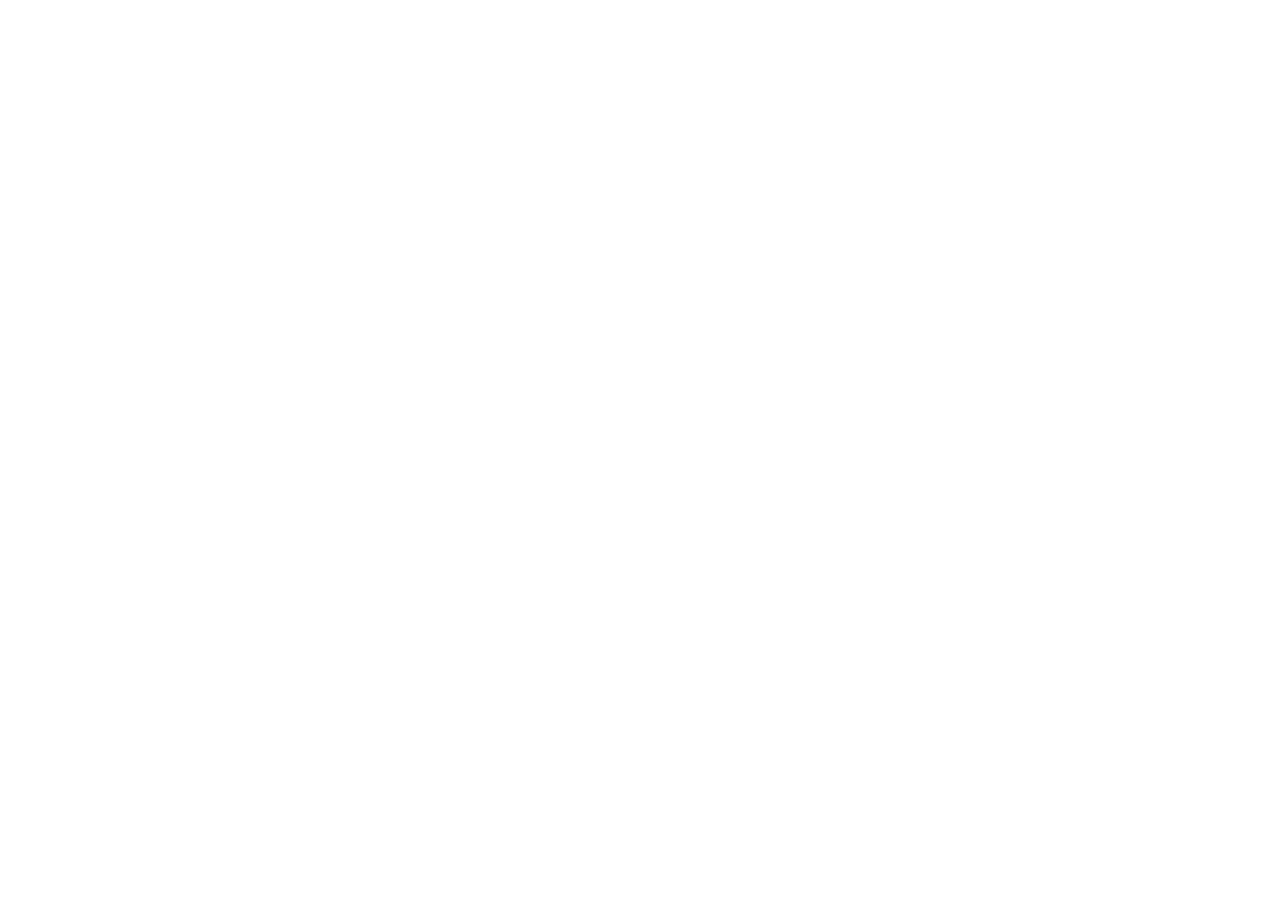
==== public/index.html @ 58ab4517 "Initial commit" ====
<!DOCTYPE html>
<html lang="en">
  <head>
    <meta charset="utf-8" />
    <link rel="icon" href="%PUBLIC_URL%/favicon.ico" />
    <meta name="viewport" content="width=device-width, initial-scale=1" />
    <meta name="theme-color" content="#000000" />
    <meta
      name="description"
      content="Web site created using create-react-app"
    />
    <link rel="apple-touch-icon" href="%PUBLIC_URL%/logo192.png" />
    <!--
      manifest.json provides metadata used when your web app is installed on a
      user's mobile device or desktop. See https://developers.google.com/web/fundamentals/web-app-manifest/
    -->
    <link rel="manifest" href="%PUBLIC_URL%/manifest.json" />
    <!--
      Notice the use of %PUBLIC_URL% in the tags above.
      It will be replaced with the URL of the `public` folder during the build.
      Only files inside the `public` folder can be referenced from the HTML.

      Unlike "/favicon.ico" or "favicon.ico", "%PUBLIC_URL%/favicon.ico" will
      work correctly both with client-side routing and a non-root public URL.
      Learn how to configure a non-root public URL by running `npm run build`.
    -->
    <title>React App</title>
  </head>
  <body>
    <noscript>You need to enable JavaScript to run this app.</noscript>
    <div id="root"></div>
    <!--
      This HTML file is a template.
      If you open it directly in the browser, you will see an empty page.

      You can add webfonts, meta tags, or analytics to this file.
      The build step will place the bundled scripts into the <body> tag.

      To begin the development, run `npm start` or `yarn start`.
      To create a production bundle, use `npm run build` or `yarn build`.
    -->
  </body>
</html>
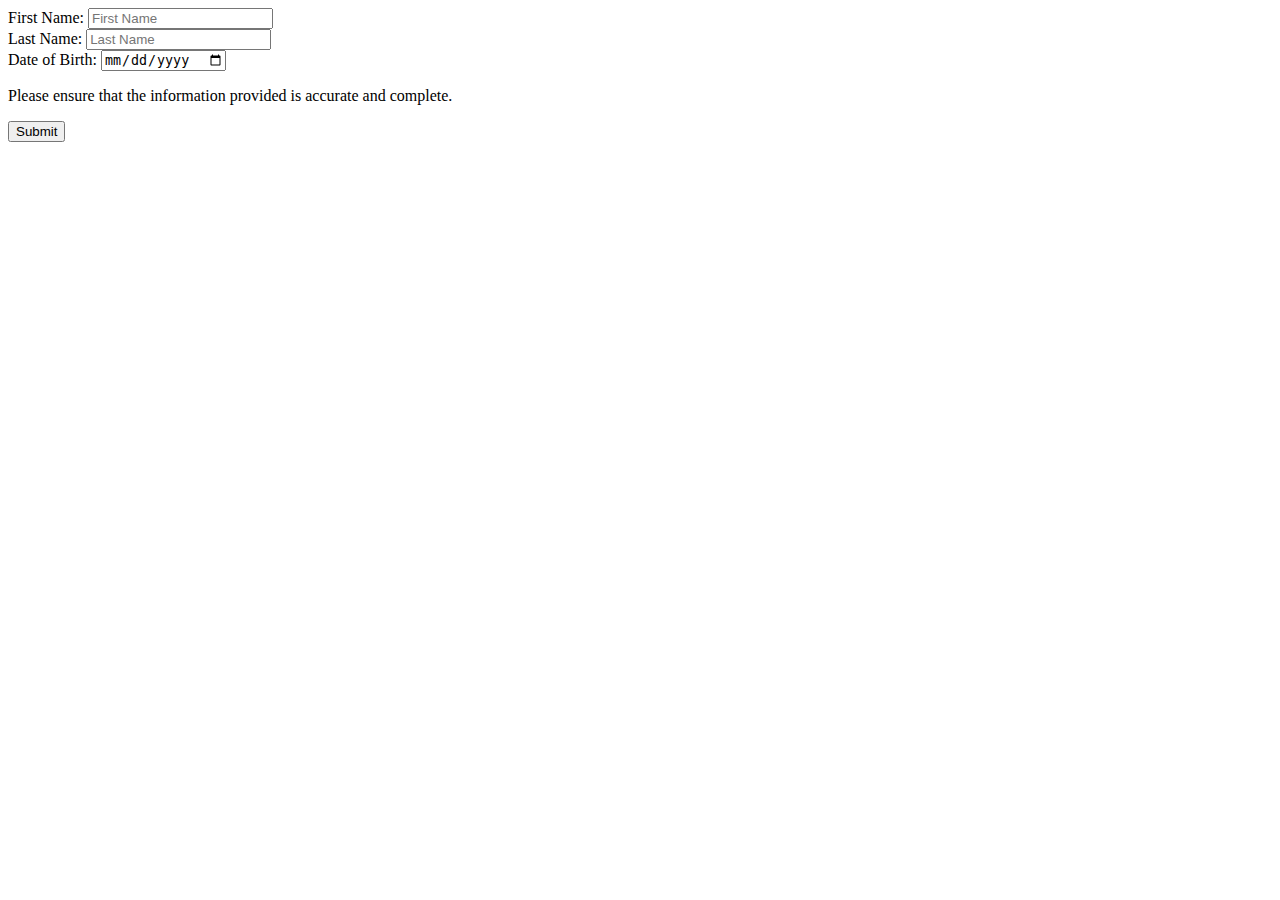
==== commit b70b3c86: "Update index.html" ====
--- a/public/index.html
+++ b/public/index.html
@@ -1,43 +1,58 @@
 <!DOCTYPE html>
 <html lang="en">
-  <head>
+
+<head>
     <meta charset="utf-8" />
     <link rel="icon" href="%PUBLIC_URL%/favicon.ico" />
     <meta name="viewport" content="width=device-width, initial-scale=1" />
     <meta name="theme-color" content="#000000" />
-    <meta
-      name="description"
-      content="Web site created using create-react-app"
-    />
+    <meta name="description" content="Web site created using create-react-app" />
     <link rel="apple-touch-icon" href="%PUBLIC_URL%/logo192.png" />
-    <!--
-      manifest.json provides metadata used when your web app is installed on a
-      user's mobile device or desktop. See https://developers.google.com/web/fundamentals/web-app-manifest/
-    -->
     <link rel="manifest" href="%PUBLIC_URL%/manifest.json" />
-    <!--
-      Notice the use of %PUBLIC_URL% in the tags above.
-      It will be replaced with the URL of the `public` folder during the build.
-      Only files inside the `public` folder can be referenced from the HTML.
 
-      Unlike "/favicon.ico" or "favicon.ico", "%PUBLIC_URL%/favicon.ico" will
-      work correctly both with client-side routing and a non-root public URL.
-      Learn how to configure a non-root public URL by running `npm run build`.
-    -->
-    <title>React App</title>
-  </head>
-  <body>
+    <!-- Google Font 'Open Sans' -->
+    <link href="https://fonts.googleapis.com/css2?family=Open+Sans:wght@400;600&display=swap" rel="stylesheet">
+
+    <!-- Link to the NeoTool.css stylesheet -->
+    <link rel="stylesheet" type="text/css" href="src/NeoTool.css">
+
+    <title>Medical Website</title>
+</head>
+
+<body>
     <noscript>You need to enable JavaScript to run this app.</noscript>
-    <div id="root"></div>
-    <!--
-      This HTML file is a template.
-      If you open it directly in the browser, you will see an empty page.
 
-      You can add webfonts, meta tags, or analytics to this file.
-      The build step will place the bundled scripts into the <body> tag.
+    <div id="root">
+        <!-- Example form -->
+        <div class="container">
 
-      To begin the development, run `npm start` or `yarn start`.
-      To create a production bundle, use `npm run build` or `yarn build`.
-    -->
-  </body>
+            <!-- Example Input Group -->
+            <div class="input-group">
+                <label for="first-name">First Name:</label>
+                <input type="text" id="first-name" class="input-small" placeholder="First Name">
+            </div>
+
+            <div class="input-group">
+                <label for="last-name">Last Name:</label>
+                <input type="text" id="last-name" class="input-small" placeholder="Last Name">
+            </div>
+
+            <!-- DOB Input (full-width) -->
+            <div class="input-group">
+                <label for="dob">Date of Birth:</label>
+                <input type="date" id="dob" placeholder="Date of Birth">
+            </div>
+
+            <!-- Disclaimer -->
+            <div class="disclaimer">
+                <p>Please ensure that the information provided is accurate and complete.</p>
+            </div>
+
+            <!-- Submit Button -->
+            <button type="submit">Submit</button>
+        </div>
+    </div>
+
+</body>
+
 </html>
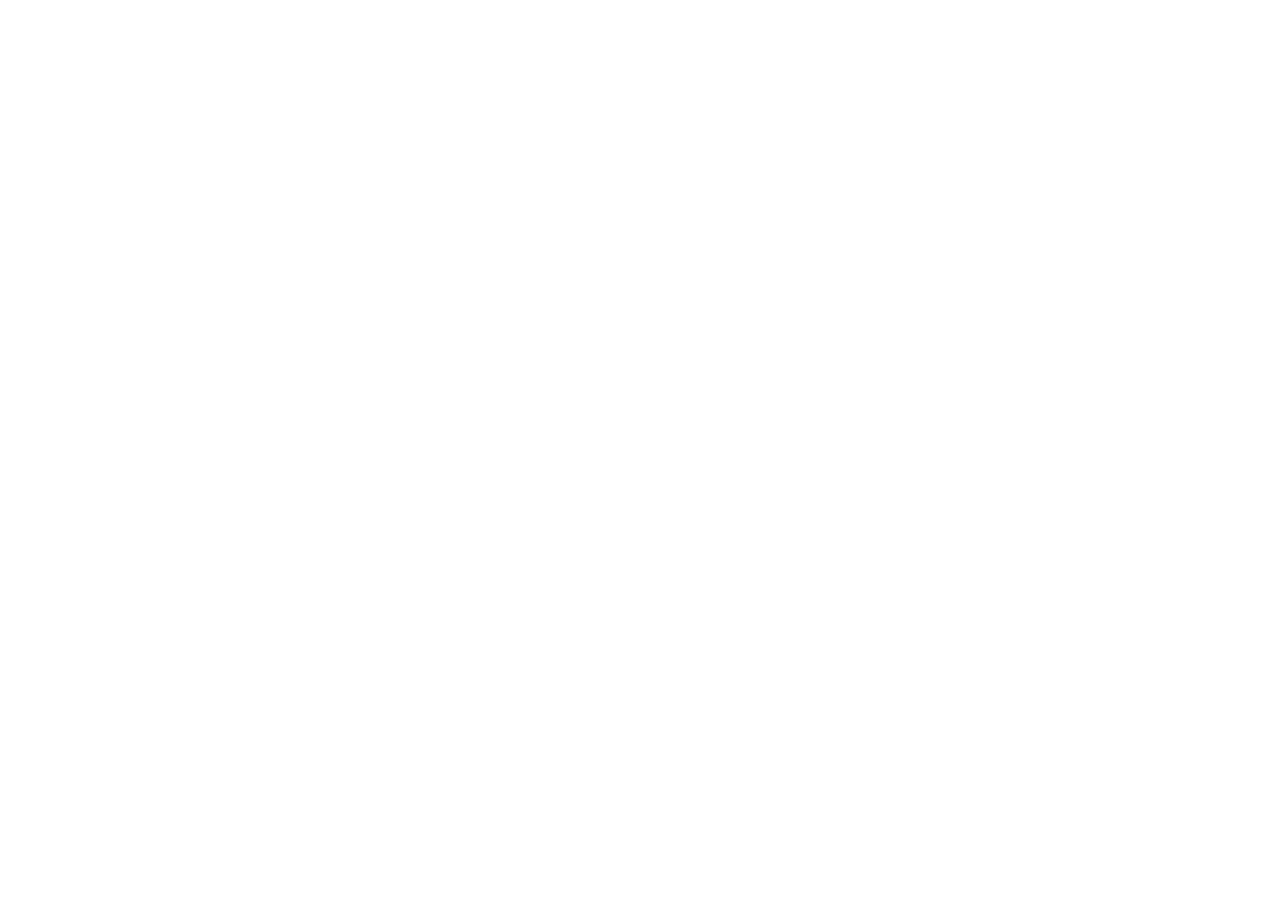
==== commit 8bd24228: "Update index.html" ====
--- a/public/index.html
+++ b/public/index.html
@@ -14,45 +14,14 @@
     <link href="https://fonts.googleapis.com/css2?family=Open+Sans:wght@400;600&display=swap" rel="stylesheet">
 
     <!-- Link to the NeoTool.css stylesheet -->
-    <link rel="stylesheet" type="text/css" href="src/NeoTool.css">
+    <link rel="stylesheet" type="text/css" href="/NeoTool.css">
 
     <title>Medical Website</title>
 </head>
 
 <body>
     <noscript>You need to enable JavaScript to run this app.</noscript>
-
-    <div id="root">
-        <!-- Example form -->
-        <div class="container">
-
-            <!-- Example Input Group -->
-            <div class="input-group">
-                <label for="first-name">First Name:</label>
-                <input type="text" id="first-name" class="input-small" placeholder="First Name">
-            </div>
-
-            <div class="input-group">
-                <label for="last-name">Last Name:</label>
-                <input type="text" id="last-name" class="input-small" placeholder="Last Name">
-            </div>
-
-            <!-- DOB Input (full-width) -->
-            <div class="input-group">
-                <label for="dob">Date of Birth:</label>
-                <input type="date" id="dob" placeholder="Date of Birth">
-            </div>
-
-            <!-- Disclaimer -->
-            <div class="disclaimer">
-                <p>Please ensure that the information provided is accurate and complete.</p>
-            </div>
-
-            <!-- Submit Button -->
-            <button type="submit">Submit</button>
-        </div>
-    </div>
-
+    <div id="root"></div>
 </body>
 
 </html>
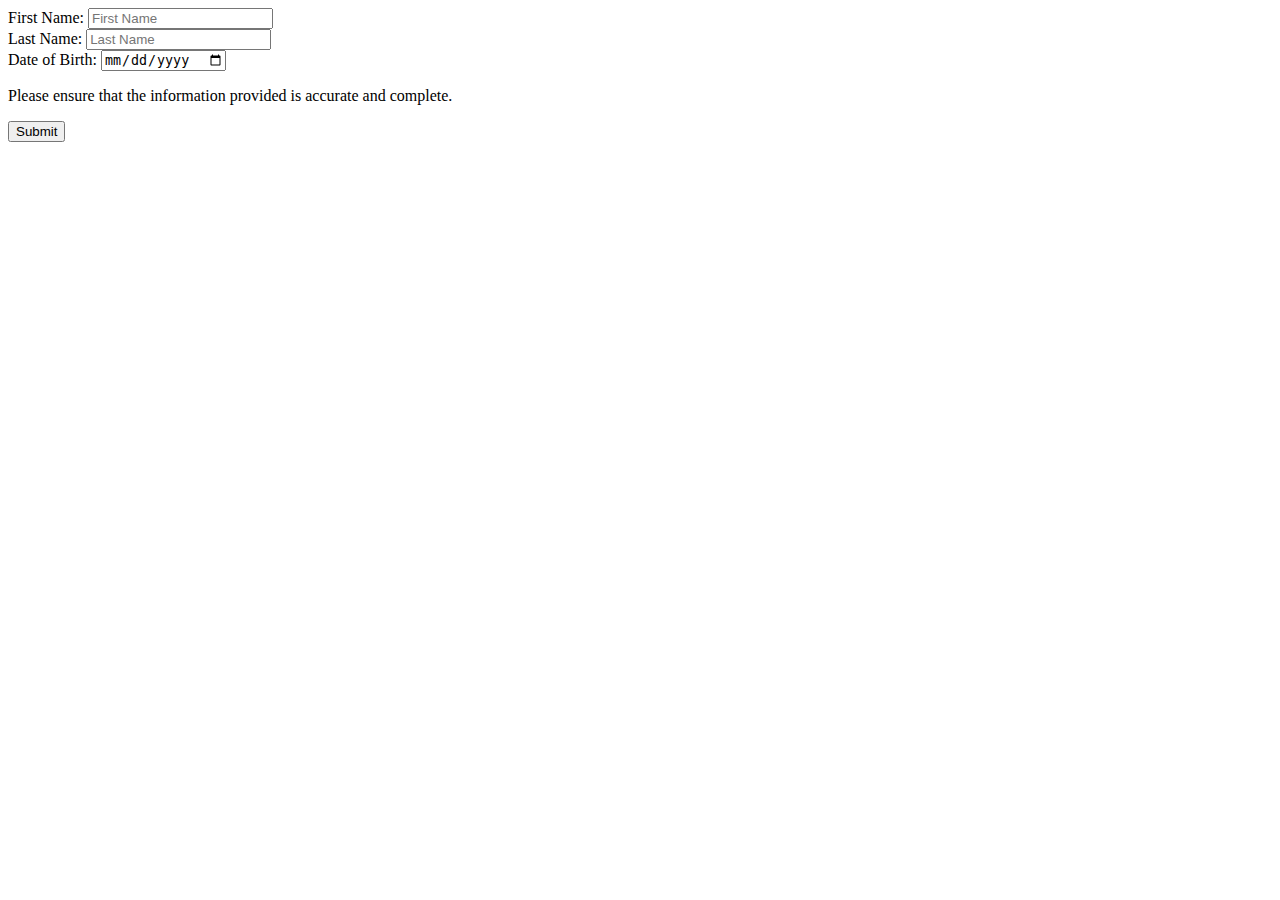
==== commit 12da1aec: "Update index.html" ====
--- a/public/index.html
+++ b/public/index.html
@@ -14,14 +14,55 @@
     <link href="https://fonts.googleapis.com/css2?family=Open+Sans:wght@400;600&display=swap" rel="stylesheet">
 
     <!-- Link to the NeoTool.css stylesheet -->
-    <link rel="stylesheet" type="text/css" href="/NeoTool.css">
+    <link rel="stylesheet" type="text/css" href="src/NeoTool.css">
 
-    <title>Medical Website</title>
+    <!-- Google tag (gtag.js) -->
+    <script async src="https://www.googletagmanager.com/gtag/js?id=G-QZQ0336X43"></script>
+    <script>
+      window.dataLayer = window.dataLayer || [];
+      function gtag(){dataLayer.push(arguments);}
+      gtag('js', new Date());
+
+      gtag('config', 'G-QZQ0336X43');
+    </script>
+
+    <title>NICU Calculator</title>
 </head>
 
 <body>
     <noscript>You need to enable JavaScript to run this app.</noscript>
-    <div id="root"></div>
+
+    <div id="root">
+        <!-- Example form -->
+        <div class="container">
+
+            <!-- Example Input Group -->
+            <div class="input-group">
+                <label for="first-name">First Name:</label>
+                <input type="text" id="first-name" class="input-small" placeholder="First Name">
+            </div>
+
+            <div class="input-group">
+                <label for="last-name">Last Name:</label>
+                <input type="text" id="last-name" class="input-small" placeholder="Last Name">
+            </div>
+
+            <!-- DOB Input (full-width) -->
+            <div class="input-group">
+                <label for="dob">Date of Birth:</label>
+                <input type="date" id="dob" placeholder="Date of Birth">
+            </div>
+
+            <!-- Disclaimer -->
+            <div class="disclaimer">
+                <p>Please ensure that the information provided is accurate and complete.</p>
+            </div>
+
+            <!-- Submit Button -->
+            <button type="submit">Submit</button>
+        </div>
+    </div>
+
 </body>
 
 </html>
